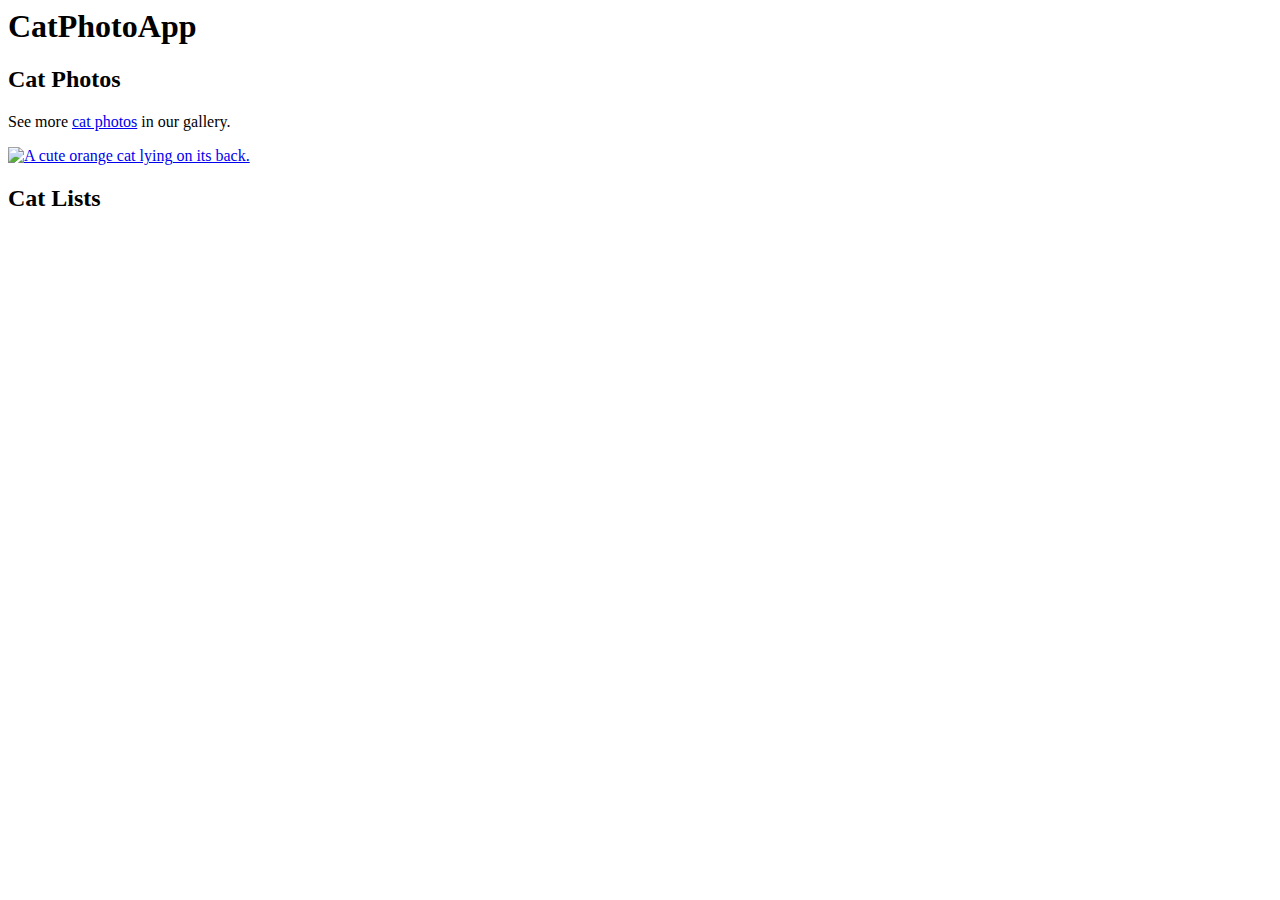
==== cat.html @ e9ddc1bc "html" ====
<html>
  <body>
    <main>
      <h1>CatPhotoApp</h1>
      <section>
        <h2>Cat Photos</h2>
        <!-- TODO: Add link to cat photos -->
        <p>
          See more
          <a target="_blank" href="https://freecatphotoapp.com">cat photos</a>
          in our gallery.
        </p>
        <a href="https://freecatphotoapp.com"
          ><img
            src="https://cdn.freecodecamp.org/curriculum/cat-photo-app/relaxing-cat.jpg"
            alt="A cute orange cat lying on its back."
        /></a>
      </section>
      <section>
        <h2>Cat Lists</h2>
      </section>
    </main>
  </body>
</html>
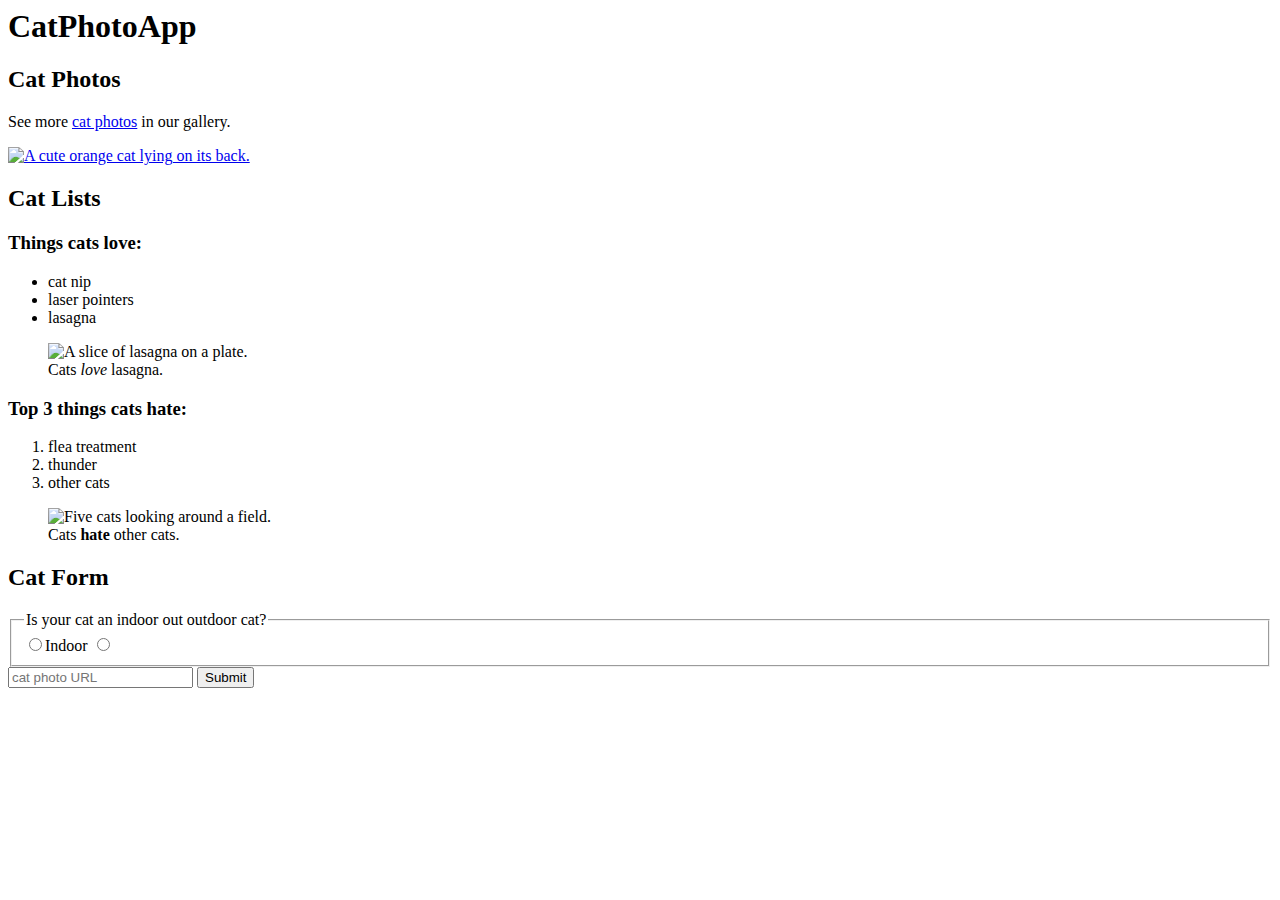
==== commit 34390eb4: "adding forms" ====
--- a/cat.html
+++ b/cat.html
@@ -18,6 +18,62 @@
       </section>
       <section>
         <h2>Cat Lists</h2>
+        <h3>Things cats love:</h3>
+        <ul>
+          <li>cat nip</li>
+          <li>laser pointers</li>
+          <li>lasagna</li>
+        </ul>
+        <figure>
+          <img
+            src="https://cdn.freecodecamp.org/curriculum/cat-photo-app/lasagna.jpg"
+            alt="A slice of lasagna on a plate."
+          />
+          <figcaption>Cats <em>love</em> lasagna.</figcaption>
+        </figure>
+        <h3>Top 3 things cats hate:</h3>
+        <ol>
+          <li>flea treatment</li>
+          <li>thunder</li>
+          <li>other cats</li>
+        </ol>
+        <figure>
+          <img
+            src="https://cdn.freecodecamp.org/curriculum/cat-photo-app/cats.jpg"
+            alt="Five cats looking around a field."
+          />
+          <figcaption>Cats <strong>hate</strong> other cats.</figcaption>
+        </figure>
+      </section>
+      <section>
+        <h2>Cat Form</h2>
+        <form action="https://freecatphotoapp.com/submit-cat-photo">
+          <fieldset>
+            <legend>Is your cat an indoor out outdoor cat?</legend>
+            <label
+              ><input
+                id="indoor"
+                type="radio"
+                name="indoor-outdoor"
+                value="indoor"
+              />Indoor</label
+            >
+            <label
+              ><input
+                id="outdoor"
+                type="radio"
+                name="indoor-outdoor"
+                value="outdoor"
+            /></label>
+          </fieldset>
+          <input
+            type="text"
+            name="catphotourl"
+            placeholder="cat photo URL"
+            required
+          />
+          <button type="submit">Submit</button>
+        </form>
       </section>
     </main>
   </body>
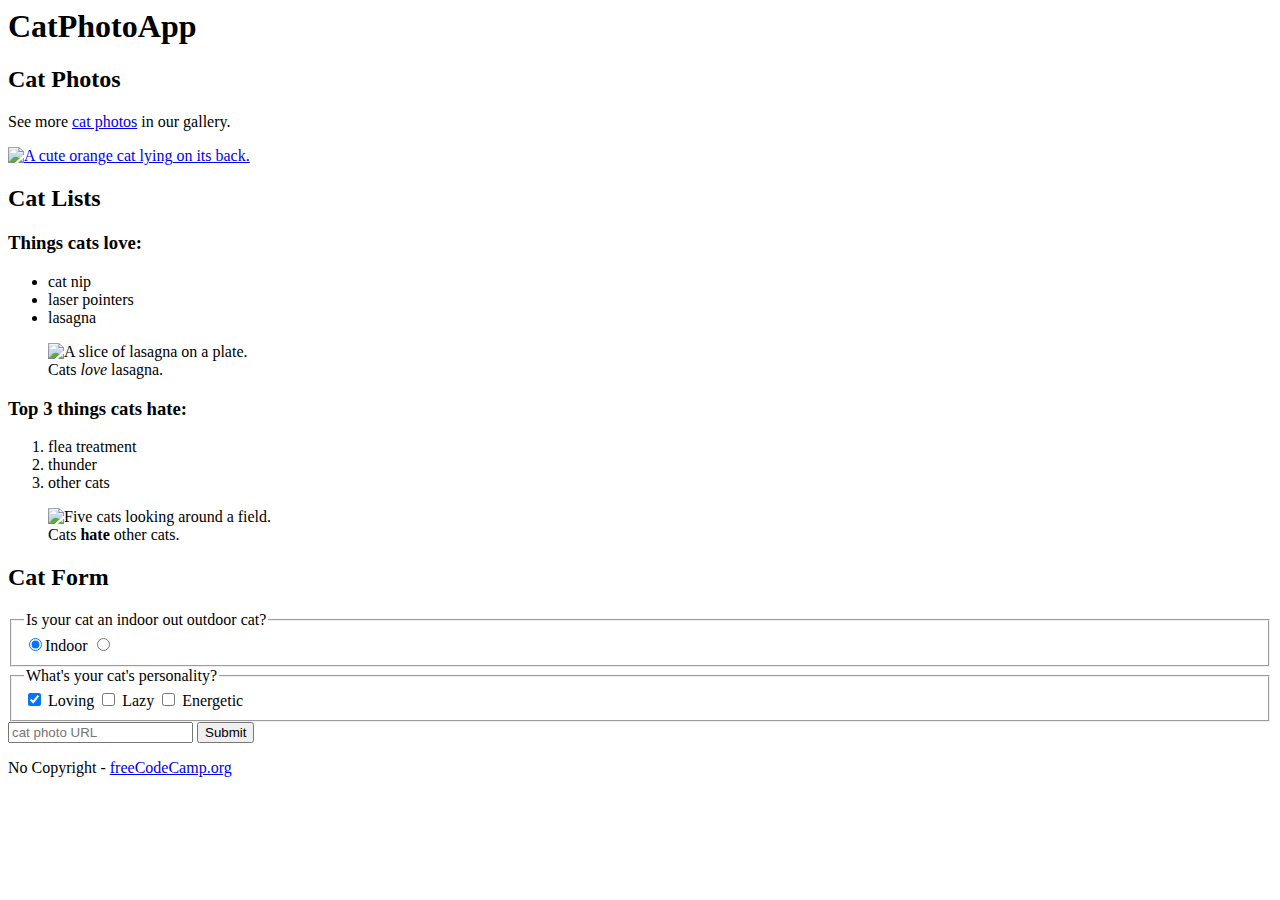
==== commit b511616c: "adding forms" ====
--- a/cat.html
+++ b/cat.html
@@ -56,15 +56,26 @@
                 type="radio"
                 name="indoor-outdoor"
                 value="indoor"
+                checked
               />Indoor</label
             >
-            <label
-              ><input
+            <label>
+              <input
                 id="outdoor"
                 type="radio"
                 name="indoor-outdoor"
                 value="outdoor"
             /></label>
+          </fieldset>
+
+          <fieldset>
+            <legend>What's your cat's personality?</legend>
+            <input id="loving" type="checkbox" name="personality" checked />
+            <label for="loving">Loving</label>
+            <input id="lazy" type="checkbox" name="personality" />
+            <label for="lazy">Lazy</label>
+            <input id="energetic" type="checkbox" name="personality" />
+            <label for="energetic"> Energetic</label>
           </fieldset>
           <input
             type="text"
@@ -76,5 +87,11 @@
         </form>
       </section>
     </main>
+    <footer>
+      <p>
+        No Copyright -
+        <a href="https://www.freecodecamp.org">freeCodeCamp.org</a>
+      </p>
+    </footer>
   </body>
 </html>
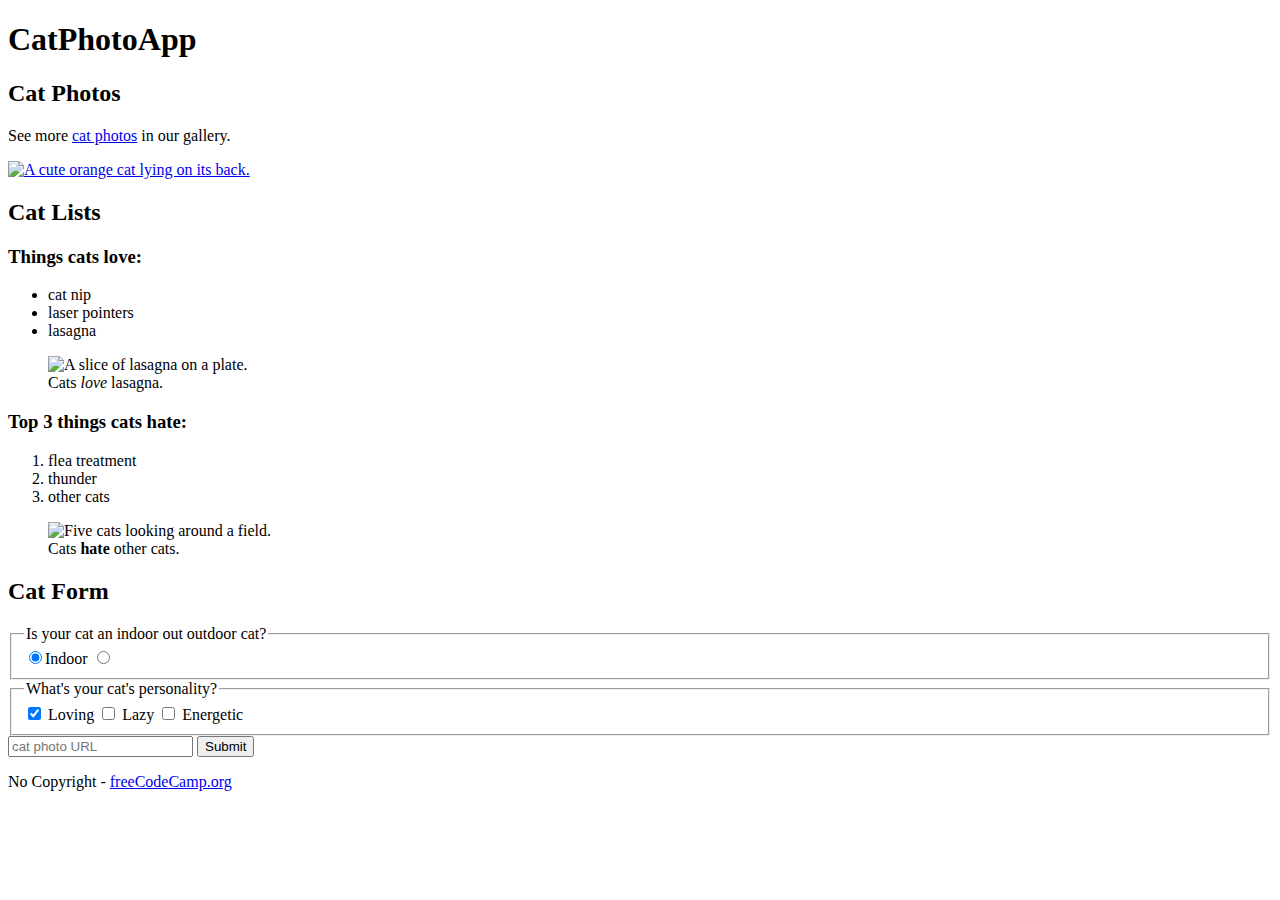
==== commit 6494fd4b: "menu practicle" ====
--- a/cat.html
+++ b/cat.html
@@ -1,97 +1,107 @@
-<html>
+<!DOCTYPE html>
+<html lang="en">
+  <head>
+    <meta charset="UTF-8" />
+    <meta name="viewport" content="width=device-width, initial-scale=1.0" />
+    <title>CatPhotoApp</title>
+  </head>
   <body>
-    <main>
-      <h1>CatPhotoApp</h1>
-      <section>
-        <h2>Cat Photos</h2>
-        <!-- TODO: Add link to cat photos -->
-        <p>
-          See more
-          <a target="_blank" href="https://freecatphotoapp.com">cat photos</a>
-          in our gallery.
-        </p>
-        <a href="https://freecatphotoapp.com"
-          ><img
-            src="https://cdn.freecodecamp.org/curriculum/cat-photo-app/relaxing-cat.jpg"
-            alt="A cute orange cat lying on its back."
-        /></a>
-      </section>
-      <section>
-        <h2>Cat Lists</h2>
-        <h3>Things cats love:</h3>
-        <ul>
-          <li>cat nip</li>
-          <li>laser pointers</li>
-          <li>lasagna</li>
-        </ul>
-        <figure>
-          <img
-            src="https://cdn.freecodecamp.org/curriculum/cat-photo-app/lasagna.jpg"
-            alt="A slice of lasagna on a plate."
-          />
-          <figcaption>Cats <em>love</em> lasagna.</figcaption>
-        </figure>
-        <h3>Top 3 things cats hate:</h3>
-        <ol>
-          <li>flea treatment</li>
-          <li>thunder</li>
-          <li>other cats</li>
-        </ol>
-        <figure>
-          <img
-            src="https://cdn.freecodecamp.org/curriculum/cat-photo-app/cats.jpg"
-            alt="Five cats looking around a field."
-          />
-          <figcaption>Cats <strong>hate</strong> other cats.</figcaption>
-        </figure>
-      </section>
-      <section>
-        <h2>Cat Form</h2>
-        <form action="https://freecatphotoapp.com/submit-cat-photo">
-          <fieldset>
-            <legend>Is your cat an indoor out outdoor cat?</legend>
-            <label
-              ><input
-                id="indoor"
-                type="radio"
-                name="indoor-outdoor"
-                value="indoor"
-                checked
-              />Indoor</label
-            >
-            <label>
+        <main>
+          <h1>CatPhotoApp</h1>
+          <section>
+            <h2>Cat Photos</h2>
+            <!-- TODO: Add link to cat photos -->
+            <p>
+              See more
+              <a target="_blank" href="https://freecatphotoapp.com"
+                >cat photos</a
+              >
+              in our gallery.
+            </p>
+            <a href="https://freecatphotoapp.com"
+              ><img
+                src="https://cdn.freecodecamp.org/curriculum/cat-photo-app/relaxing-cat.jpg"
+                alt="A cute orange cat lying on its back."
+            /></a>
+          </section>
+          <section>
+            <h2>Cat Lists</h2>
+            <h3>Things cats love:</h3>
+            <ul>
+              <li>cat nip</li>
+              <li>laser pointers</li>
+              <li>lasagna</li>
+            </ul>
+            <figure>
+              <img
+                src="https://cdn.freecodecamp.org/curriculum/cat-photo-app/lasagna.jpg"
+                alt="A slice of lasagna on a plate."
+              />
+              <figcaption>Cats <em>love</em> lasagna.</figcaption>
+            </figure>
+            <h3>Top 3 things cats hate:</h3>
+            <ol>
+              <li>flea treatment</li>
+              <li>thunder</li>
+              <li>other cats</li>
+            </ol>
+            <figure>
+              <img
+                src="https://cdn.freecodecamp.org/curriculum/cat-photo-app/cats.jpg"
+                alt="Five cats looking around a field."
+              />
+              <figcaption>Cats <strong>hate</strong> other cats.</figcaption>
+            </figure>
+          </section>
+          <section>
+            <h2>Cat Form</h2>
+            <form action="https://freecatphotoapp.com/submit-cat-photo">
+              <fieldset>
+                <legend>Is your cat an indoor out outdoor cat?</legend>
+                <label
+                  ><input
+                    id="indoor"
+                    type="radio"
+                    name="indoor-outdoor"
+                    value="indoor"
+                    checked
+                  />Indoor</label
+                >
+                <label>
+                  <input
+                    id="outdoor"
+                    type="radio"
+                    name="indoor-outdoor"
+                    value="outdoor"
+                /></label>
+              </fieldset>
+
+              <fieldset>
+                <legend>What's your cat's personality?</legend>
+                <input id="loving" type="checkbox" name="personality" checked />
+                <label for="loving">Loving</label>
+                <input id="lazy" type="checkbox" name="personality" />
+                <label for="lazy">Lazy</label>
+                <input id="energetic" type="checkbox" name="personality" />
+                <label for="energetic"> Energetic</label>
+              </fieldset>
               <input
-                id="outdoor"
-                type="radio"
-                name="indoor-outdoor"
-                value="outdoor"
-            /></label>
-          </fieldset>
-
-          <fieldset>
-            <legend>What's your cat's personality?</legend>
-            <input id="loving" type="checkbox" name="personality" checked />
-            <label for="loving">Loving</label>
-            <input id="lazy" type="checkbox" name="personality" />
-            <label for="lazy">Lazy</label>
-            <input id="energetic" type="checkbox" name="personality" />
-            <label for="energetic"> Energetic</label>
-          </fieldset>
-          <input
-            type="text"
-            name="catphotourl"
-            placeholder="cat photo URL"
-            required
-          />
-          <button type="submit">Submit</button>
-        </form>
-      </section>
-    </main>
-    <footer>
-      <p>
-        No Copyright -
-        <a href="https://www.freecodecamp.org">freeCodeCamp.org</a>
-      </p>
-    </footer>
+                type="text"
+                name="catphotourl"
+                placeholder="cat photo URL"
+                required
+              />
+              <button type="submit">Submit</button>
+            </form>
+          </section>
+        </main>
+        <footer>
+          <p>
+            No Copyright -
+            <a href="https://www.freecodecamp.org">freeCodeCamp.org</a>
+          </p>
+        </footer>
+      </body>
+    </html>
   </body>
 </html>
